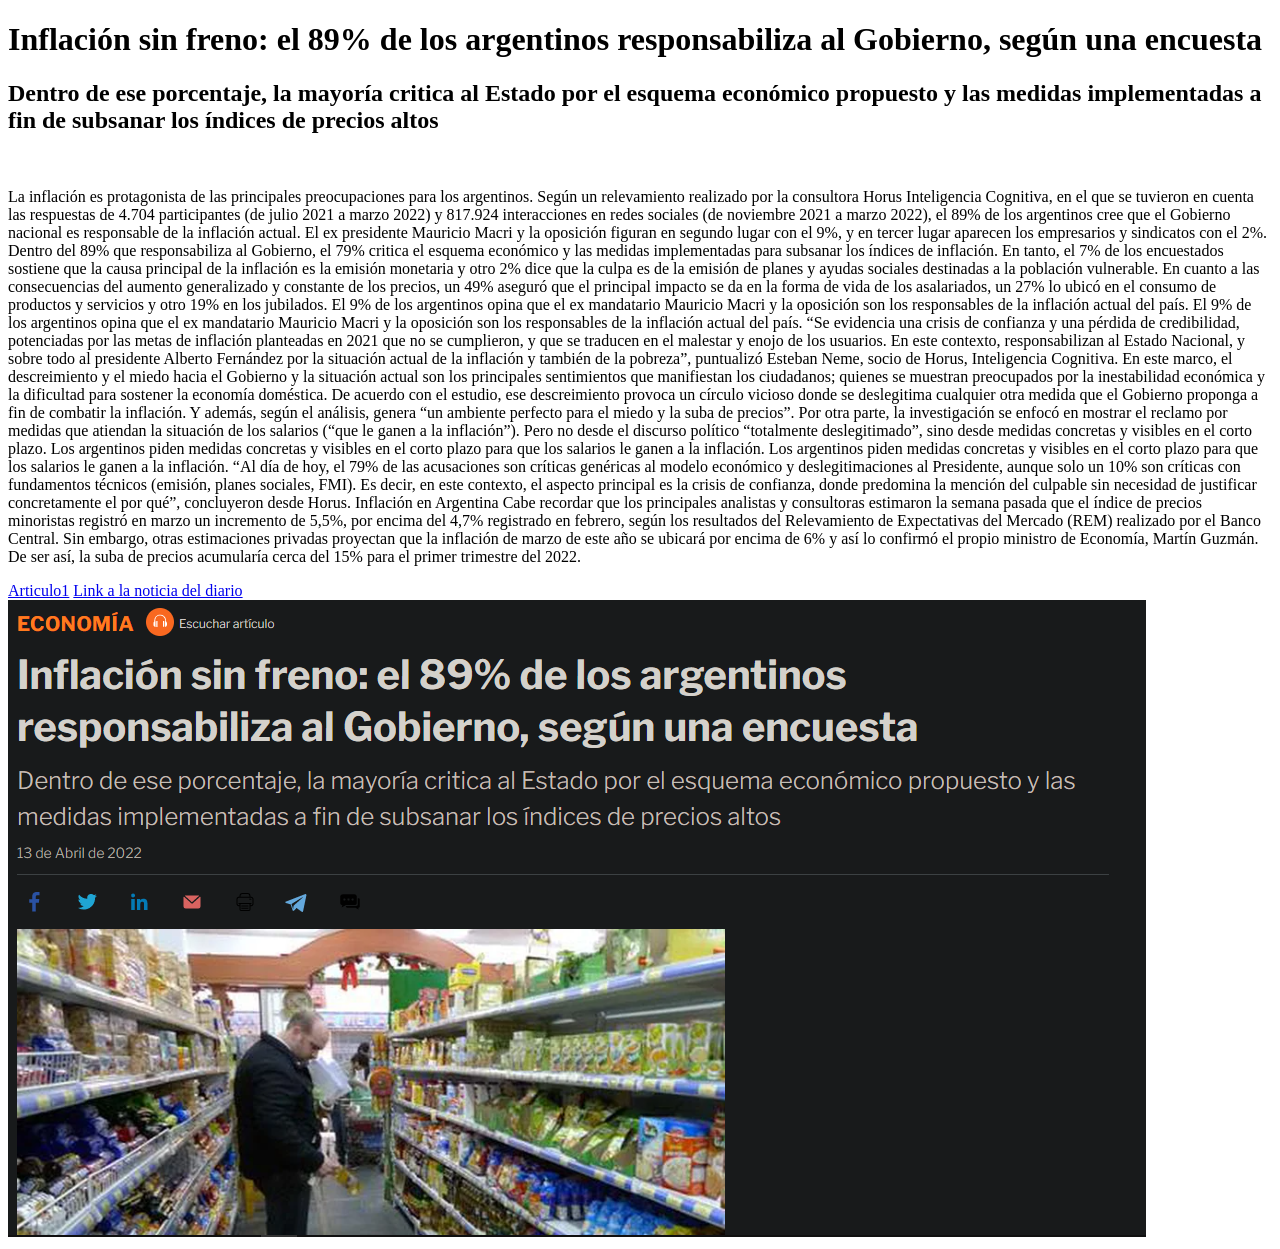
==== articulo.html @ a55193d9 "init files" ====
<!DOCTYPE html>
<html lang="es" dir="ltr">
  <head>
    <meta charset="utf-8">
    <title></title>
  </head>
  <body>
    <h1>Inflación sin freno: el 89% de los argentinos responsabiliza al Gobierno, según una encuesta
</h1>
    <h2>Dentro de ese porcentaje, la mayoría critica al Estado por el esquema económico propuesto y las medidas implementadas a fin de subsanar los índices de precios altos
</h2>
<img src="https://www.infobae.com/new-resizer/yMZXyBa_PXX3-UNJ9YrtuI1r6pQ=/768x576/filters:format(webp):quality(85)/arc-anglerfish-arc2-prod-infobae.s3.amazonaws.com/public/EZHLF2K5LRAUJHSXXVWKBEK544" alt="">
<p>La inflación es protagonista de las principales preocupaciones para los argentinos. Según un relevamiento realizado por la consultora Horus Inteligencia Cognitiva, en el que se tuvieron en cuenta las respuestas de 4.704 participantes (de julio 2021 a marzo 2022) y 817.924 interacciones en redes sociales (de noviembre 2021 a marzo 2022), el 89% de los argentinos cree que el Gobierno nacional es responsable de la inflación actual. El ex presidente Mauricio Macri y la oposición figuran en segundo lugar con el 9%, y en tercer lugar aparecen los empresarios y sindicatos con el 2%. Dentro del 89% que responsabiliza al Gobierno, el 79% critica el esquema económico y las medidas implementadas para subsanar los índices de inflación. En tanto, el 7% de los encuestados sostiene que la causa principal de la inflación es la emisión monetaria y otro 2% dice que la culpa es de la emisión de planes y ayudas sociales destinadas a la población vulnerable. En cuanto a las consecuencias del aumento generalizado y constante de los precios, un 49% aseguró que el principal impacto se da en la forma de vida de los asalariados, un 27% lo ubicó en el consumo de productos y servicios y otro 19% en los jubilados. El 9% de los argentinos opina que el ex mandatario Mauricio Macri y la oposición son los responsables de la inflación actual del país. El 9% de los argentinos opina que el ex mandatario Mauricio Macri y la oposición son los responsables de la inflación actual del país. “Se evidencia una crisis de confianza y una pérdida de credibilidad, potenciadas por las metas de inflación planteadas en 2021 que no se cumplieron, y que se traducen en el malestar y enojo de los usuarios. En este contexto, responsabilizan al Estado Nacional, y sobre todo al presidente Alberto Fernández por la situación actual de la inflación y también de la pobreza”, puntualizó Esteban Neme, socio de Horus, Inteligencia Cognitiva. En este marco, el descreimiento y el miedo hacia el Gobierno y la situación actual son los principales sentimientos que manifiestan los ciudadanos; quienes se muestran preocupados por la inestabilidad económica y la dificultad para sostener la economía doméstica. De acuerdo con el estudio, ese descreimiento provoca un círculo vicioso donde se deslegitima cualquier otra medida que el Gobierno proponga a fin de combatir la inflación. Y además, según el análisis, genera “un ambiente perfecto para el miedo y la suba de precios”. Por otra parte, la investigación se enfocó en mostrar el reclamo por medidas que atiendan la situación de los salarios (“que le ganen a la inflación”). Pero no desde el discurso político “totalmente deslegitimado”, sino desde medidas concretas y visibles en el corto plazo. Los argentinos piden medidas concretas y visibles en el corto plazo para que los salarios le ganen a la inflación. Los argentinos piden medidas concretas y visibles en el corto plazo para que los salarios le ganen a la inflación. “Al día de hoy, el 79% de las acusaciones son críticas genéricas al modelo económico y deslegitimaciones al Presidente, aunque solo un 10% son críticas con fundamentos técnicos (emisión, planes sociales, FMI). Es decir, en este contexto, el aspecto principal es la crisis de confianza, donde predomina la mención del culpable sin necesidad de justificar concretamente el por qué”, concluyeron desde Horus. Inflación en Argentina Cabe recordar que los principales analistas y consultoras estimaron la semana pasada que el índice de precios minoristas registró en marzo un incremento de 5,5%, por encima del 4,7% registrado en febrero, según los resultados del Relevamiento de Expectativas del Mercado (REM) realizado por el Banco Central. Sin embargo, otras estimaciones privadas proyectan que la inflación de marzo de este año se ubicará por encima de 6% y así lo confirmó el propio ministro de Economía, Martín Guzmán. De ser así, la suba de precios acumularía cerca del 15% para el primer trimestre del 2022.</p>
  <a href="index.html">Articulo1</a>
 <a href="https://www.infobae.com/economia/2022/04/13/inflacion-sin-freno-el-89-de-los-argentinos-responsabiliza-al-gobierno-segun-una-encuesta/">Link a la noticia del diario </a>
    <img src="captura de pantalla.png" alt="">
  </body>
</html>
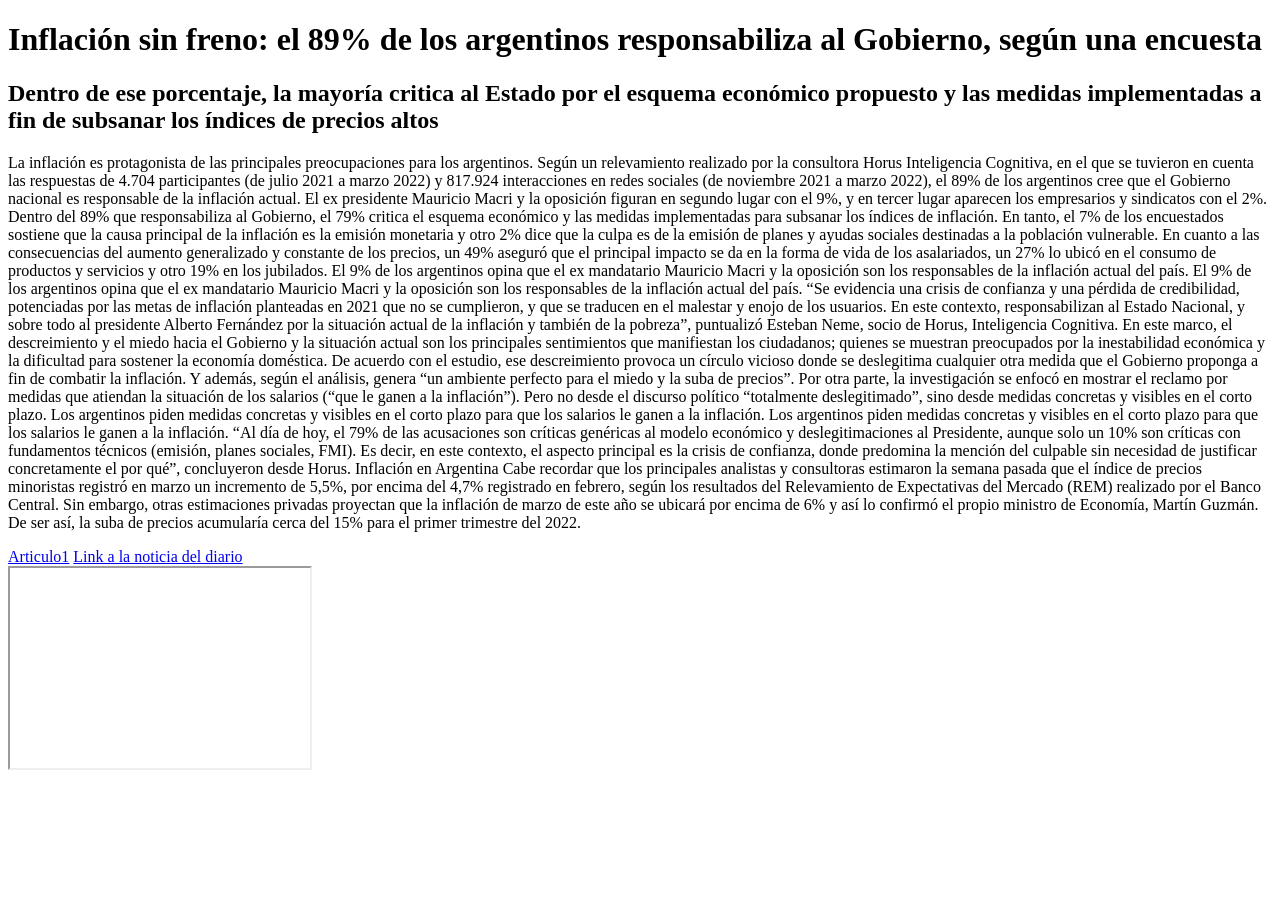
==== commit 910c8ec5: "Update articulo.html" ====
--- a/articulo.html
+++ b/articulo.html
@@ -9,10 +9,16 @@
 </h1>
     <h2>Dentro de ese porcentaje, la mayoría critica al Estado por el esquema económico propuesto y las medidas implementadas a fin de subsanar los índices de precios altos
 </h2>
-<img src="https://www.infobae.com/new-resizer/yMZXyBa_PXX3-UNJ9YrtuI1r6pQ=/768x576/filters:format(webp):quality(85)/arc-anglerfish-arc2-prod-infobae.s3.amazonaws.com/public/EZHLF2K5LRAUJHSXXVWKBEK544" alt="">
+
 <p>La inflación es protagonista de las principales preocupaciones para los argentinos. Según un relevamiento realizado por la consultora Horus Inteligencia Cognitiva, en el que se tuvieron en cuenta las respuestas de 4.704 participantes (de julio 2021 a marzo 2022) y 817.924 interacciones en redes sociales (de noviembre 2021 a marzo 2022), el 89% de los argentinos cree que el Gobierno nacional es responsable de la inflación actual. El ex presidente Mauricio Macri y la oposición figuran en segundo lugar con el 9%, y en tercer lugar aparecen los empresarios y sindicatos con el 2%. Dentro del 89% que responsabiliza al Gobierno, el 79% critica el esquema económico y las medidas implementadas para subsanar los índices de inflación. En tanto, el 7% de los encuestados sostiene que la causa principal de la inflación es la emisión monetaria y otro 2% dice que la culpa es de la emisión de planes y ayudas sociales destinadas a la población vulnerable. En cuanto a las consecuencias del aumento generalizado y constante de los precios, un 49% aseguró que el principal impacto se da en la forma de vida de los asalariados, un 27% lo ubicó en el consumo de productos y servicios y otro 19% en los jubilados. El 9% de los argentinos opina que el ex mandatario Mauricio Macri y la oposición son los responsables de la inflación actual del país. El 9% de los argentinos opina que el ex mandatario Mauricio Macri y la oposición son los responsables de la inflación actual del país. “Se evidencia una crisis de confianza y una pérdida de credibilidad, potenciadas por las metas de inflación planteadas en 2021 que no se cumplieron, y que se traducen en el malestar y enojo de los usuarios. En este contexto, responsabilizan al Estado Nacional, y sobre todo al presidente Alberto Fernández por la situación actual de la inflación y también de la pobreza”, puntualizó Esteban Neme, socio de Horus, Inteligencia Cognitiva. En este marco, el descreimiento y el miedo hacia el Gobierno y la situación actual son los principales sentimientos que manifiestan los ciudadanos; quienes se muestran preocupados por la inestabilidad económica y la dificultad para sostener la economía doméstica. De acuerdo con el estudio, ese descreimiento provoca un círculo vicioso donde se deslegitima cualquier otra medida que el Gobierno proponga a fin de combatir la inflación. Y además, según el análisis, genera “un ambiente perfecto para el miedo y la suba de precios”. Por otra parte, la investigación se enfocó en mostrar el reclamo por medidas que atiendan la situación de los salarios (“que le ganen a la inflación”). Pero no desde el discurso político “totalmente deslegitimado”, sino desde medidas concretas y visibles en el corto plazo. Los argentinos piden medidas concretas y visibles en el corto plazo para que los salarios le ganen a la inflación. Los argentinos piden medidas concretas y visibles en el corto plazo para que los salarios le ganen a la inflación. “Al día de hoy, el 79% de las acusaciones son críticas genéricas al modelo económico y deslegitimaciones al Presidente, aunque solo un 10% son críticas con fundamentos técnicos (emisión, planes sociales, FMI). Es decir, en este contexto, el aspecto principal es la crisis de confianza, donde predomina la mención del culpable sin necesidad de justificar concretamente el por qué”, concluyeron desde Horus. Inflación en Argentina Cabe recordar que los principales analistas y consultoras estimaron la semana pasada que el índice de precios minoristas registró en marzo un incremento de 5,5%, por encima del 4,7% registrado en febrero, según los resultados del Relevamiento de Expectativas del Mercado (REM) realizado por el Banco Central. Sin embargo, otras estimaciones privadas proyectan que la inflación de marzo de este año se ubicará por encima de 6% y así lo confirmó el propio ministro de Economía, Martín Guzmán. De ser así, la suba de precios acumularía cerca del 15% para el primer trimestre del 2022.</p>
-  <a href="index.html">Articulo1</a>
+ <a href="index.html">Articulo1</a>
  <a href="https://www.infobae.com/economia/2022/04/13/inflacion-sin-freno-el-89-de-los-argentinos-responsabiliza-al-gobierno-segun-una-encuesta/">Link a la noticia del diario </a>
-    <img src="captura de pantalla.png" alt="">
+<br>
+  <iframe id="inlineFrameExample"
+    title="Inline Frame Example"
+    width="300"
+    height="200"
+    src="https://www.infobae.com/economia/2022/04/13/inflacion-sin-freno-el-89-de-los-argentinos-responsabiliza-al-gobierno-segun-una-encuesta/"
+
   </body>
 </html>
